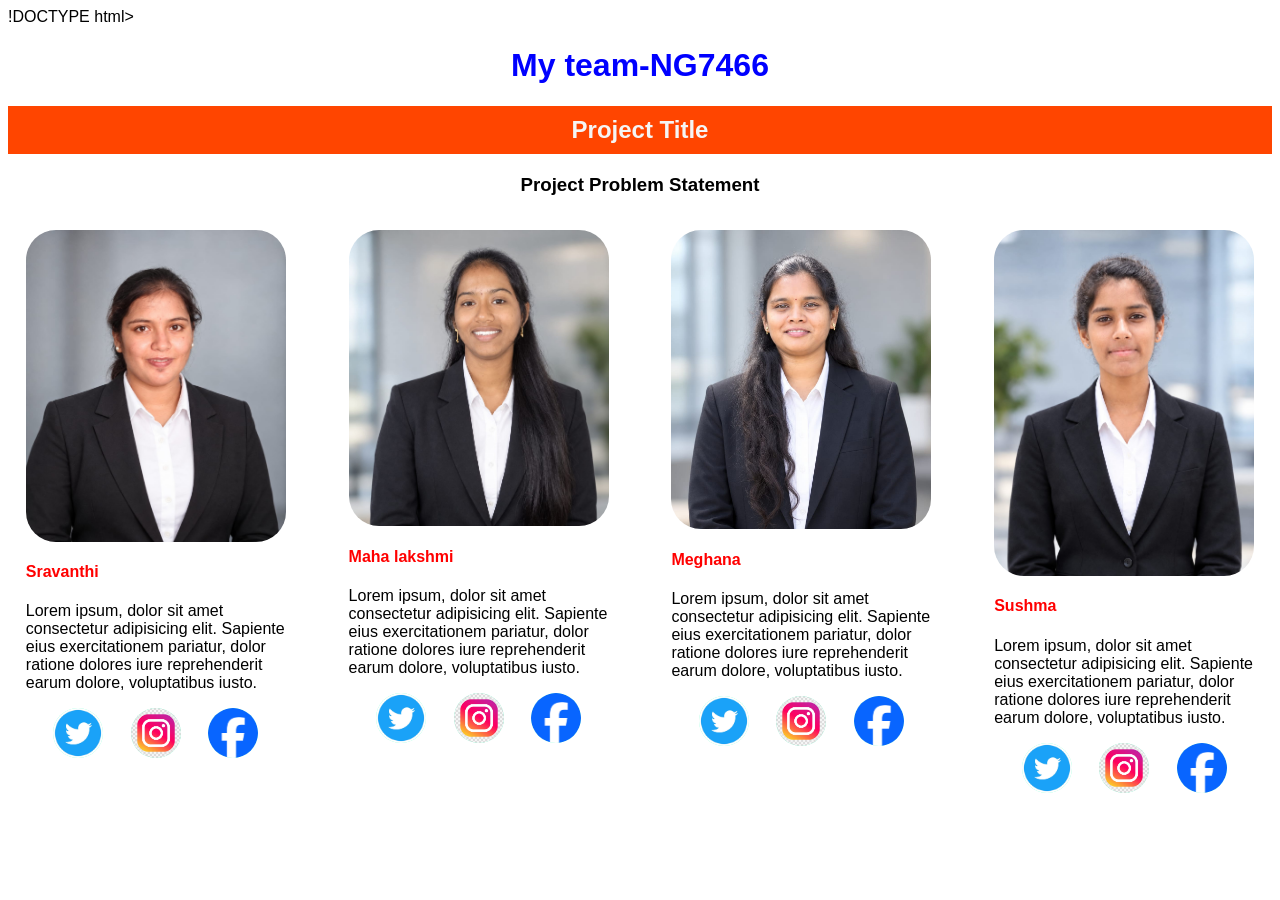
==== index.html @ 2751ea1c "first commit" ====
!DOCTYPE html>
<html lang="en">
<head>
    <meta charset="UTF-8">
    <meta name="viewport" content="width=device-width, initial-scale=1.0">
    <title>Team-NG7466</title>
    <link rel="stylesheet" href="index.css">
</head>
<body>
    <div class="title">
    <h1>My team-NG7466</h1>
    <h2>Project Title</h2>
    <h3>Project Problem Statement</h3>
    </div>
    <div class="container">
        <div class="card">
            <img src="ima1.jpeg" alt="">
            <div class="content">
            <h4>Sravanthi</h4>
            <p>Lorem ipsum, dolor sit amet consectetur adipisicing elit. Sapiente eius exercitationem pariatur, dolor ratione dolores iure reprehenderit earum dolore, voluptatibus iusto.</p>
            
            <div class="social-icon">
                <div class="icon">
                    <img src="ima2.png" alt="">
                </div>
                <div class="icon">
                    <img src="ima3.png" alt="">
                </div>
                <div class="icon">
                    <img src="ima4.png" alt="">
                </div>
            </div>
            </div>
        </div>
        <div class="card">
            <img src="ima5.jpeg" alt="">
            <div class="content">
            <h4>Maha lakshmi</h4>
            <p>Lorem ipsum, dolor sit amet consectetur adipisicing elit. Sapiente eius exercitationem pariatur, dolor ratione dolores iure reprehenderit earum dolore, voluptatibus iusto.</p>
            <div class="social-icon">
                <div class="icon">
                    <img src="ima2.png" alt="">
                </div>
                <div class="icon">
                    <img src="ima3.png" alt="">
                </div>
                <div class="icon">
                    <img src="ima4.png" alt="">
                </div>
            </div>
            </div>
        </div>
        
        <div class="card">
            <img src="ima6.png" alt="">
            <div class="content">
            <h4>Meghana</h4>
            <p>Lorem ipsum, dolor sit amet consectetur adipisicing elit. Sapiente eius exercitationem pariatur, dolor ratione dolores iure reprehenderit earum dolore, voluptatibus iusto.</p>
            
            <div class="social-icon">
                <div class="icon">
                    <img src="ima2.png" alt="">
                </div>
                <div class="icon">
                    <img src="ima3.png" alt="">
                </div>
                <div class="icon">
                    <img src="ima4.png" alt="">
                </div>
            </div>
            </div>
        </div>
        <div class="card">
            <img src="ima7.png" alt="">
            <div class="content">
            <h4>Sushma</h4>
            <p>Lorem ipsum, dolor sit amet consectetur adipisicing elit. Sapiente eius exercitationem pariatur, dolor ratione dolores iure reprehenderit earum dolore, voluptatibus iusto.</p>
            <div class="social-icon">
                <div class="icon">
                    <img src="ima2.png" alt="">
                </div>
                <div class="icon">
                    <img src="ima3.png" alt="">
                </div>
                <div class="icon">
                    <img src="ima4.png" alt="">
                </div>
            </div>
            </div>
        </div>
    </div>
</body>
</html>
    </div>
</body>
</html>
---- index.css ----
.body{
    background-color: rgb(241, 241, 241);
}
*{
    font-family: Verdana, Geneva, Tahoma, sans-serif;
}
.title{
    text-align: center;
}
h1{
    color:blue;
}
h2{
    color: whitesmoke;
    background-color: orangered;
    padding: 10px;
}
.card{
    width: 260px;
    background-color: white;
    padding: 15px;
    border-radius: 15px;
    transition: transform .5s, border-shadow .5s;
}
img{
    width: 100%;
    border-radius: 30px;
    overflow: hidden;
}
.content h4{
    color: red;
}
.social-icon{
    display: flex;
    justify-content: space-evenly;
}
.icon{
    height: 50px;
    width: 50px;
    background-color: aquamarine;
    font-size: 2em;
    text-align: center;
    border-radius: 50%;
    transition: transform .4s;
}

.icon:hover{
    transform: scale(1.2);
    box-shadow: 0 0 15px grey;
}
.card:hover{
    transform: scale(1.1);
    box-shadow: 0 0 15px grey;
}
.container{
    display: flex;
    gap: 30px;
    flex-wrap: wrap;
    justify-content: space-evenly;
}
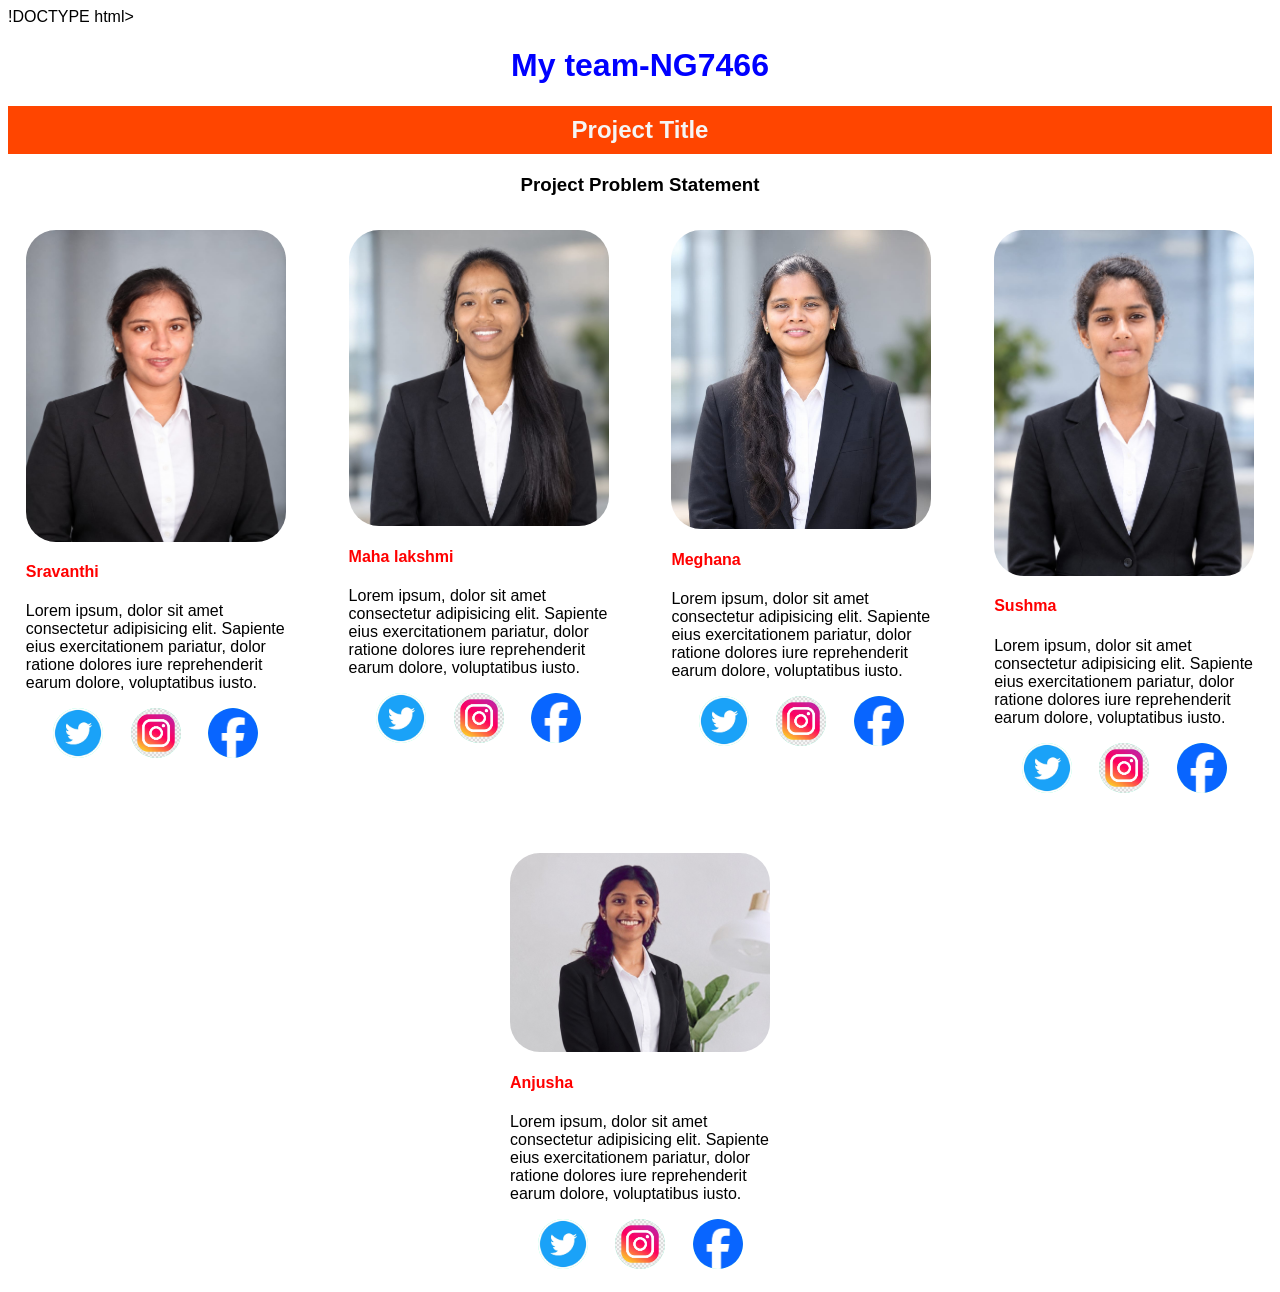
==== commit f31539ab: "My Project" ====
--- a/index.html
+++ b/index.html
@@ -88,6 +88,25 @@
             </div>
             </div>
         </div>
+         <div class="card">
+            <img src="ima8.jpeg" alt="">
+            <div class="content">
+            <h4>Anjusha</h4>
+            <p>Lorem ipsum, dolor sit amet consectetur adipisicing elit. Sapiente eius exercitationem pariatur, dolor ratione dolores iure reprehenderit earum dolore, voluptatibus iusto.</p>
+            
+            <div class="social-icon">
+                <div class="icon">
+                    <img src="ima2.png" alt="">
+                </div>
+                <div class="icon">
+                    <img src="ima3.png" alt="">
+                </div>
+                <div class="icon">
+                    <img src="ima4.png" alt="">
+                </div>
+            </div>
+            </div>
+        </div>
     </div>
 </body>
 </html>
